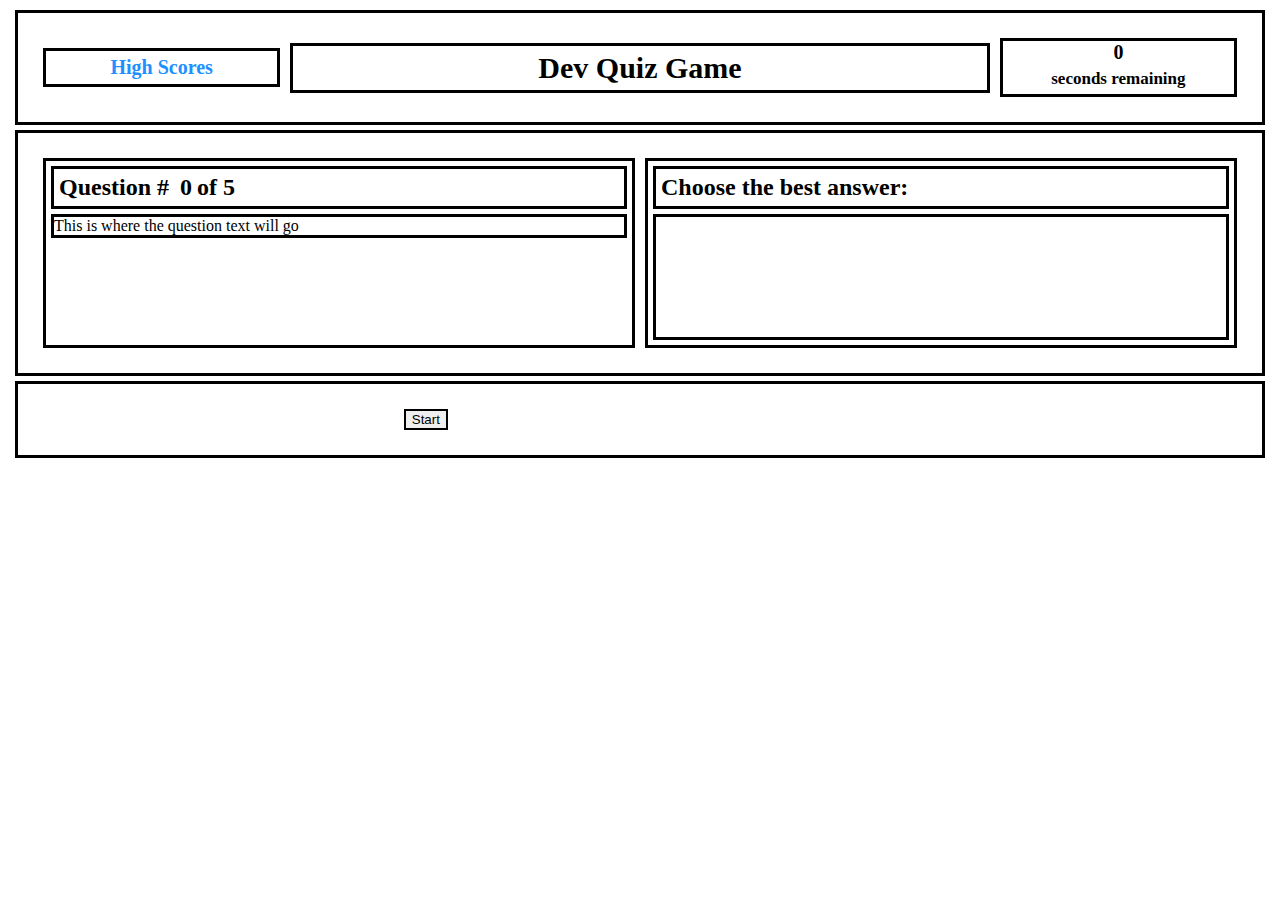
==== index.html @ 0e0bfa5e "question cycling" ====
<!DOCTYPE html>
<html lang="en">
<head>
    <meta charset="UTF-8">
    <meta http-equiv="X-UA-Compatible" content="IE=edge">
    <meta name="viewport" content="width=device-width, initial-scale=1.0">
    <title>Document</title>
    <link rel="stylesheet" href="./assets/style.css">
</head>
<body>
    <header>
        <div class="highscores"><h1><a href="./highscores.html">High Scores</a></h2></div>
        <div class="title"><h1>Dev Quiz Game</h1></div>
        <div class="timer"><span class="sec">0</span><h1>seconds remaining</h2></div>
    </header>
    <main>
        <div class="questions">
            <div class="qHead">
                <h2>Question # <span class="qNum">0</span>of 5</h2>
            </div>
            <div class="qText"></div>
        </div>
        <div class="answers">
            <div class="aHead"><h2>Choose the best answer:</h2></div>
            <div class="aText">
                <ul id="ul"></ul>
                <li id="li1"></li>
                <li id="li2"></li>
                <li id="li3"></li>
                <li id="li4"></li>
                <li id="li5"></li>
            </div>
        </div>
    </main>
    <footer>
        <button class="start">Start</div>
        <button class="submit">Submit</div>
    </footer>
    <script src="./assets/script.js"></script>
</body>
</html>
---- assets/style.css ----
* {
    margin: 5px;
}

header {
    border-style: solid;
    padding: 20px;
    display: flex;
    flex-direction: row;
    justify-content: space-evenly;
}

.title {
    text-align: center;
    flex-basis: 60%;
    align-self: center;
    border-style: solid;
    font-size: 15px;
}

.highscores {
    flex-basis: 20%;
    border-style: solid;
    align-self: center;
    font-size: 10px;
    text-align: center;
}

.timer {
    /* display: flex; */
    flex-direction: column;
    border-style: solid;
    flex-basis: 20%;
    text-align: center;
    align-self: center;
}

.sec {
    font-size: 20px;
    font-weight: bold;
}

.timer h1 {
    font-size: 17px;
}

main {
    border-style: solid;
    padding: 20px;
    display: flex;
    flex-direction: row;
    justify-content: space-evenly;

}

.questions {
    border-style: solid;
    flex-basis: 50%;
}

.qHead {
    border-style: solid;
}

/* .qNum {
    border-style: solid;
} */

.qText {
    border-style: solid;
}

.answers {
    border-style: solid;
    flex-basis: 50%;
}

.aHead {
    border-style: solid;
}

.aText {
    border-style: solid;
}

footer {
    border-style: solid;
    padding: 20px;
    display: flex;
    flex-direction: row;
    justify-content: space-evenly;

}

.start {
    border-style: solid;
}

.submit {
    border-style: solid;

    
}

.hBody {
    border-style: solid;
    padding: 20px;
    display: flex;
    flex-direction: column;
    justify-content: space-evenly;
}

.hTitle {
    border-style: solid;
}

.topScores {
    border-style: solid;
}

.return {
    border-style: solid;
}

a {
    text-decoration: none;
    color:dodgerblue;
}

a:visited {
    text-decoration: none;
    color:dodgerblue;
}
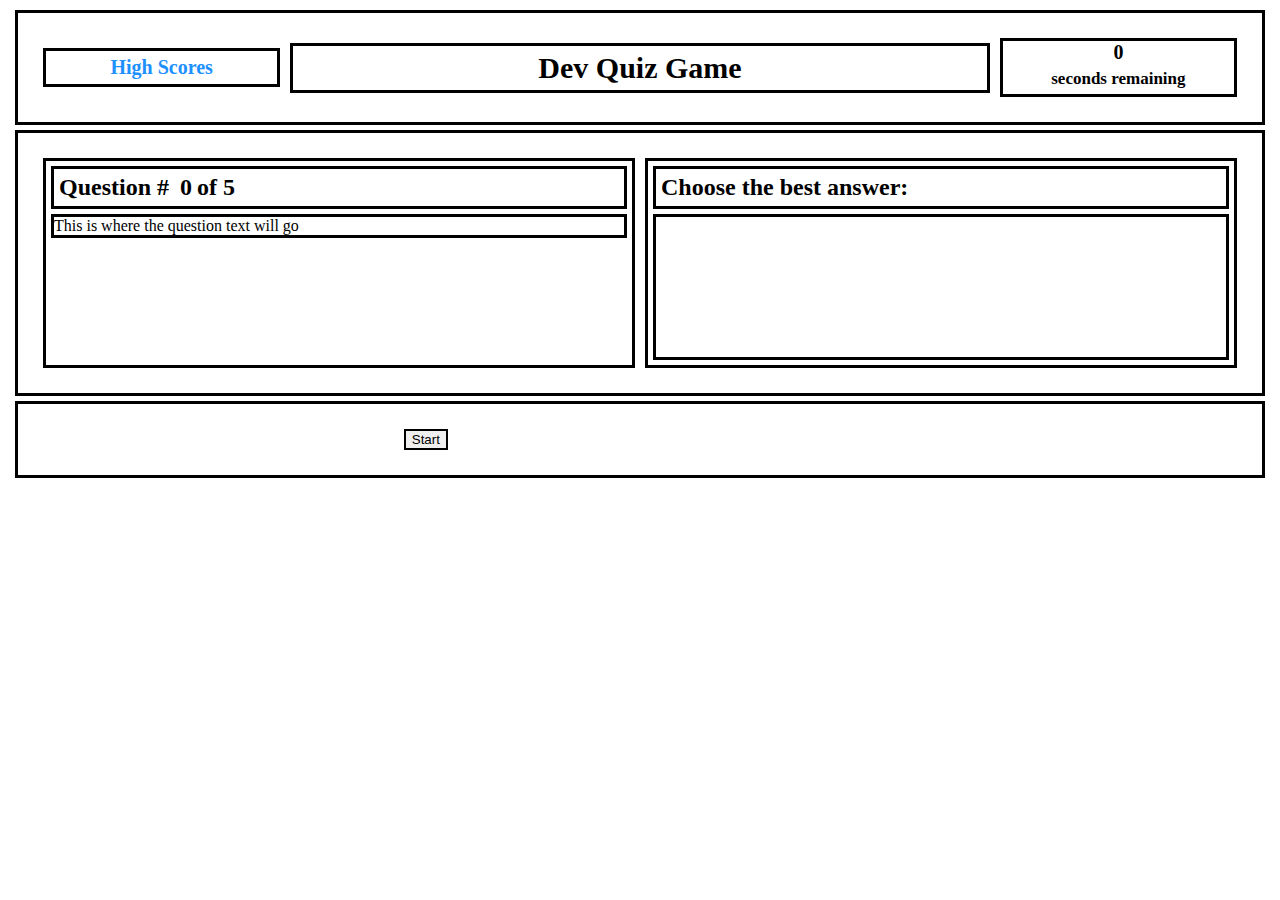
==== commit 7106f97a: "got quiz to restart after final answer" ====
--- a/index.html
+++ b/index.html
@@ -24,17 +24,17 @@
             <div class="aHead"><h2>Choose the best answer:</h2></div>
             <div class="aText">
                 <ul id="ul"></ul>
-                <li id="li1"></li>
-                <li id="li2"></li>
-                <li id="li3"></li>
-                <li id="li4"></li>
-                <li id="li5"></li>
+                <li><button id="li1"></button></li>
+                <li><button id="li2"></button></li>
+                <li><button id="li3"></button></li>
+                <li><button id="li4"></button></li>
+                <li><button id="li5"></button></li>
             </div>
         </div>
     </main>
     <footer>
-        <button class="start">Start</div>
-        <button class="submit">Submit</div>
+        <button class="start">Start</button>
+        <button class="submit">Submit</button>
     </footer>
     <script src="./assets/script.js"></script>
 </body>
--- a/assets/style.css
+++ b/assets/style.css
@@ -83,6 +83,10 @@
     border-style: solid;
 }
 
+li {
+    list-style: none;
+}
+
 footer {
     border-style: solid;
     padding: 20px;
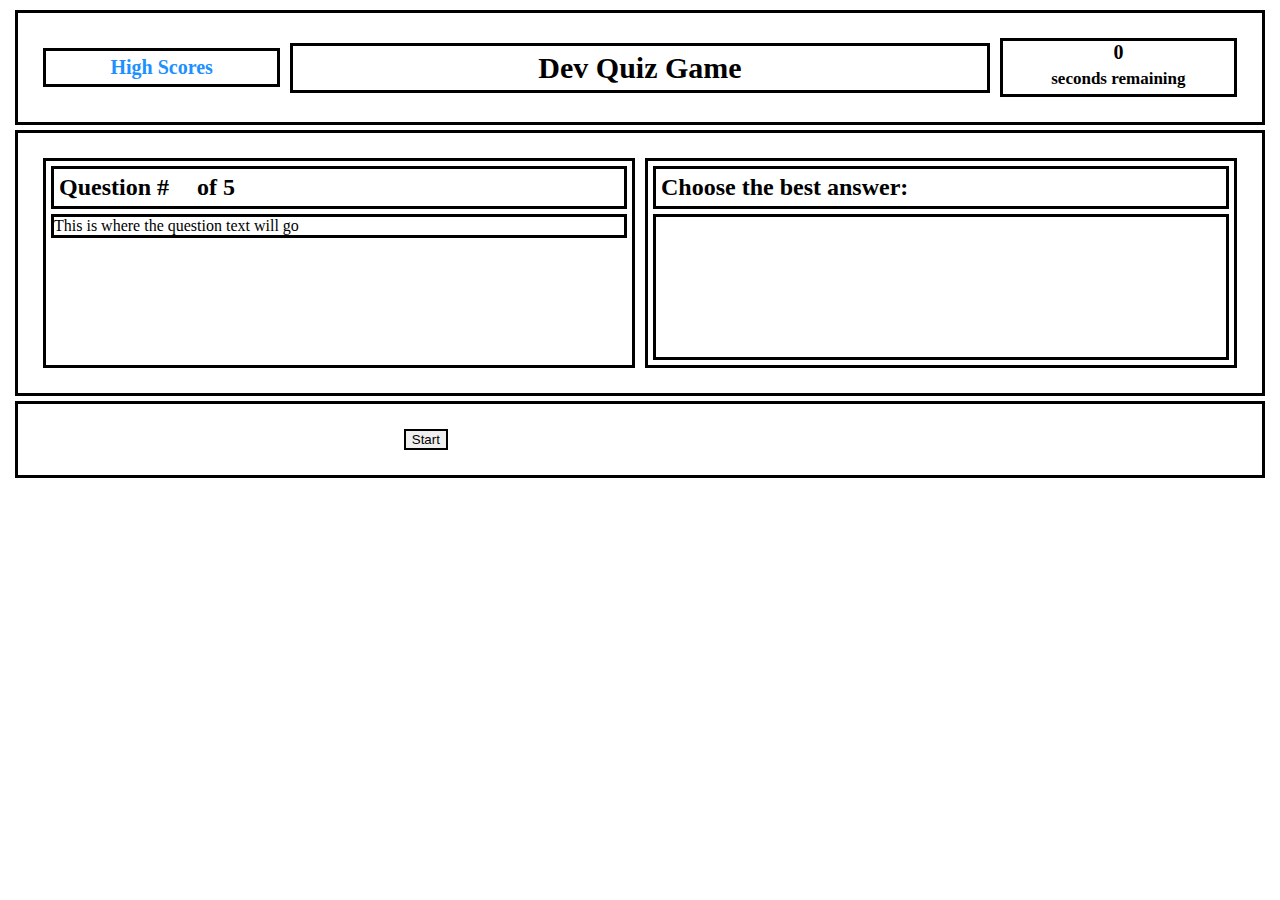
==== commit 742d67db: "per question scoring added" ====
--- a/index.html
+++ b/index.html
@@ -24,11 +24,11 @@
             <div class="aHead"><h2>Choose the best answer:</h2></div>
             <div class="aText">
                 <ul id="ul"></ul>
-                <li><button id="li1"></button></li>
-                <li><button id="li2"></button></li>
-                <li><button id="li3"></button></li>
-                <li><button id="li4"></button></li>
-                <li><button id="li5"></button></li>
+                <li><button id="li1" class="btn"></button></li>
+                <li><button id="li2" class="btn"></button></li>
+                <li><button id="li3" class="btn"></button></li>
+                <li><button id="li4" class="btn"></button></li>
+                <li><button id="li5" class="btn"></button></li>
             </div>
         </div>
     </main>
--- a/assets/style.css
+++ b/assets/style.css
@@ -87,6 +87,14 @@
     list-style: none;
 }
 
+.btn {
+    border-radius: 8px;
+}
+
+.btn:focus {
+    background-color:blueviolet;
+}
+
 footer {
     border-style: solid;
     padding: 20px;
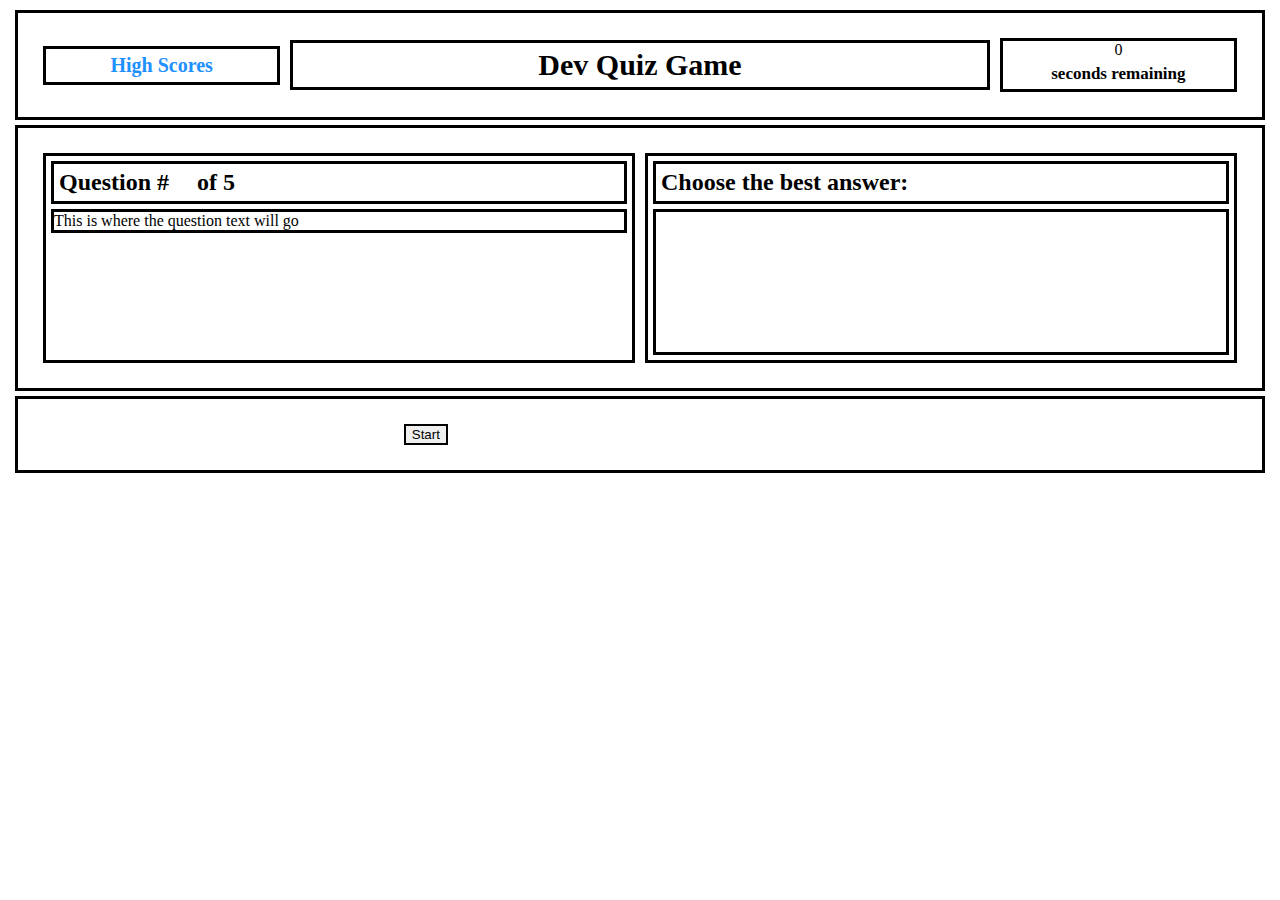
==== commit 6a70459d: "battery dying" ====
--- a/index.html
+++ b/index.html
@@ -11,7 +11,7 @@
     <header>
         <div class="highscores"><h1><a href="./highscores.html">High Scores</a></h2></div>
         <div class="title"><h1>Dev Quiz Game</h1></div>
-        <div class="timer"><span class="sec">0</span><h1>seconds remaining</h2></div>
+        <div class="timer"><span id="sec">0</span><h1>seconds remaining</h2></div>
     </header>
     <main>
         <div class="questions">
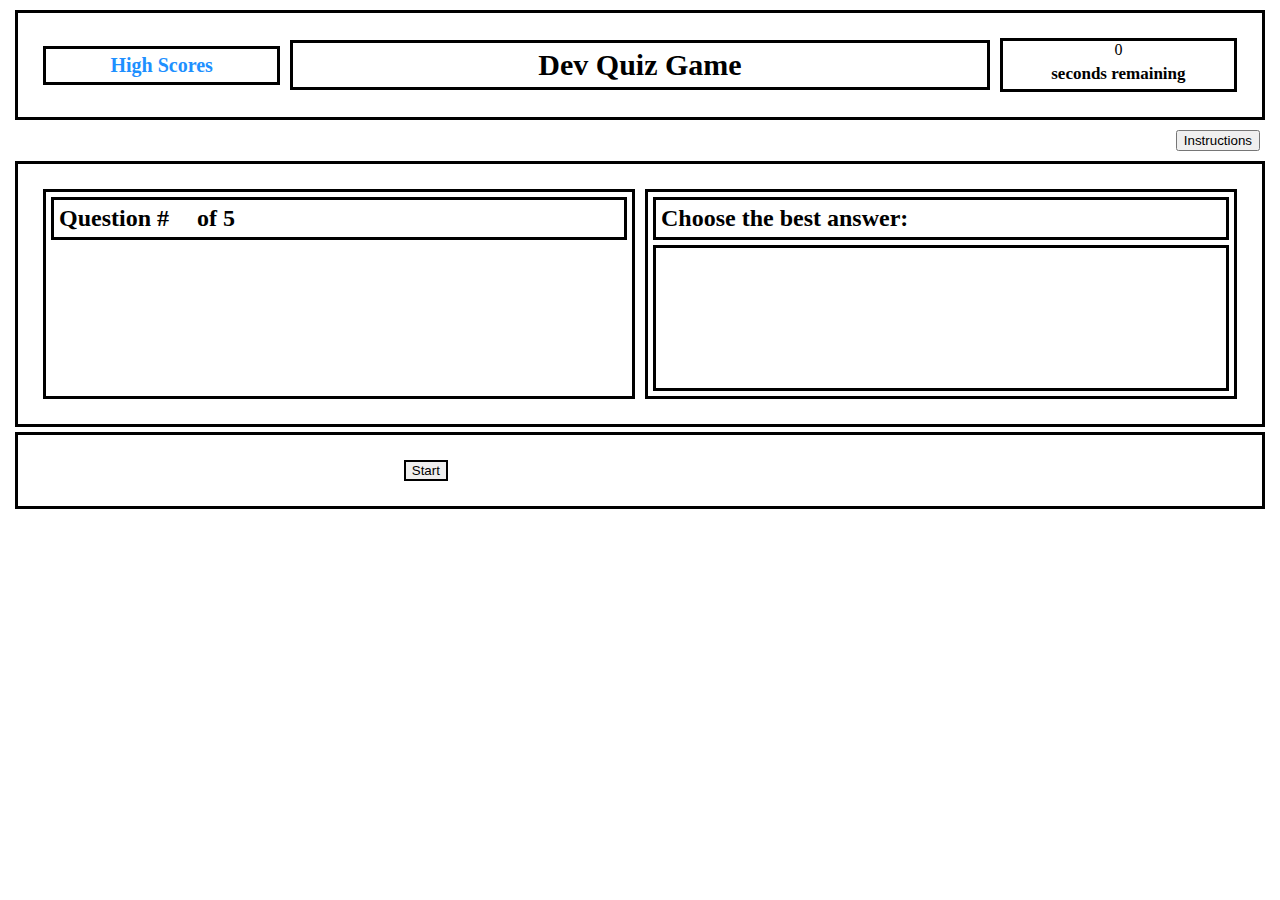
==== commit 33e00741: "everything functional" ====
--- a/index.html
+++ b/index.html
@@ -13,6 +13,7 @@
         <div class="title"><h1>Dev Quiz Game</h1></div>
         <div class="timer"><span id="sec">0</span><h1>seconds remaining</h2></div>
     </header>
+    <aside><button id="instructions">Instructions</button></aside>
     <main>
         <div class="questions">
             <div class="qHead">
--- a/assets/style.css
+++ b/assets/style.css
@@ -42,6 +42,12 @@
 
 .timer h1 {
     font-size: 17px;
+}
+
+aside {
+    display: flex;
+    flex-direction: row-reverse;
+
 }
 
 main {
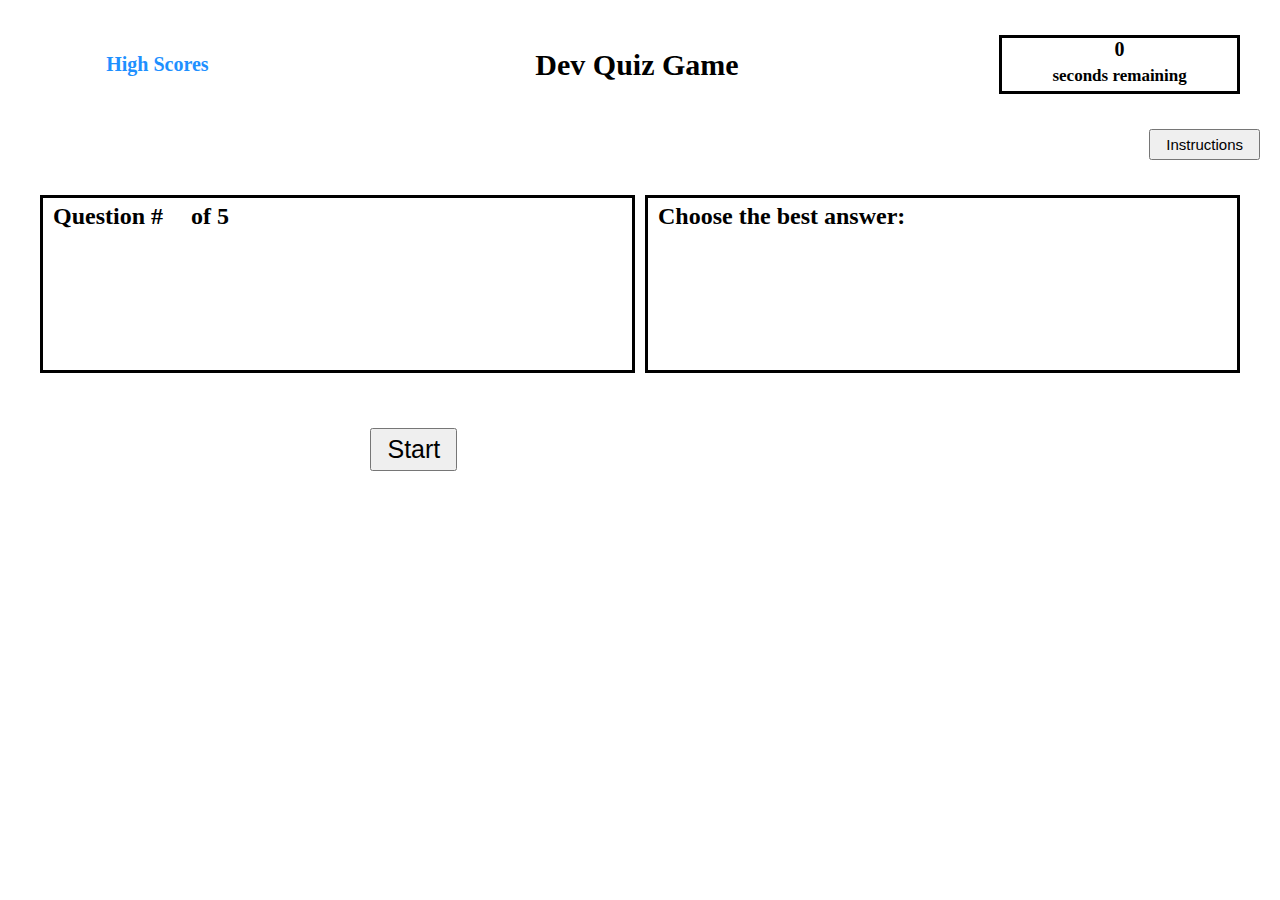
==== commit be584378: "added notes, edited README, and finalized some styling.  Ready for deploy" ====
--- a/index.html
+++ b/index.html
@@ -13,18 +13,22 @@
         <div class="title"><h1>Dev Quiz Game</h1></div>
         <div class="timer"><span id="sec">0</span><h1>seconds remaining</h2></div>
     </header>
+    <!-- instruction button popup -->
     <aside><button id="instructions">Instructions</button></aside>
     <main>
+        <!-- container for all questions -->
         <div class="questions">
             <div class="qHead">
                 <h2>Question # <span class="qNum">0</span>of 5</h2>
             </div>
             <div class="qText"></div>
         </div>
+        <!-- container for all answers -->
         <div class="answers">
             <div class="aHead"><h2>Choose the best answer:</h2></div>
             <div class="aText">
                 <ul id="ul"></ul>
+                <!-- sets each list item as a separate answer for scoring -->
                 <li><button id="li1" class="btn"></button></li>
                 <li><button id="li2" class="btn"></button></li>
                 <li><button id="li3" class="btn"></button></li>
@@ -34,6 +38,7 @@
         </div>
     </main>
     <footer>
+        <!-- buttons for beginning quiz and submitting answers -->
         <button class="start">Start</button>
         <button class="submit">Submit</button>
     </footer>
--- a/assets/style.css
+++ b/assets/style.css
@@ -3,31 +3,30 @@
 }
 
 header {
-    border-style: solid;
     padding: 20px;
     display: flex;
     flex-direction: row;
     justify-content: space-evenly;
 }
 
+/* main page title */
 .title {
     text-align: center;
     flex-basis: 60%;
     align-self: center;
-    border-style: solid;
     font-size: 15px;
 }
 
+/* link to highscores page */
 .highscores {
     flex-basis: 20%;
-    border-style: solid;
     align-self: center;
     font-size: 10px;
     text-align: center;
 }
 
+/* timer in main page header */
 .timer {
-    /* display: flex; */
     flex-direction: column;
     border-style: solid;
     flex-basis: 20%;
@@ -35,23 +34,25 @@
     align-self: center;
 }
 
-.sec {
+/* sec span in main page timer header */
+#sec {
     font-size: 20px;
-    font-weight: bold;
+    font-weight: bolder;
 }
 
 .timer h1 {
     font-size: 17px;
 }
 
+/* instructions and reset score buttons */
 aside {
     display: flex;
     flex-direction: row-reverse;
 
 }
 
+/* all html mains */
 main {
-    border-style: solid;
     padding: 20px;
     display: flex;
     flex-direction: row;
@@ -64,16 +65,8 @@
     flex-basis: 50%;
 }
 
-.qHead {
-    border-style: solid;
-}
-
-/* .qNum {
-    border-style: solid;
-} */
-
 .qText {
-    border-style: solid;
+    font-size: 20px;
 }
 
 .answers {
@@ -81,70 +74,76 @@
     flex-basis: 50%;
 }
 
-.aHead {
-    border-style: solid;
-}
-
-.aText {
-    border-style: solid;
-}
-
-li {
+/* removes bullets for answer buttons only */
+.aText li {
     list-style: none;
 }
 
+/* only targets answer buttons */
 .btn {
     border-radius: 8px;
+    font-size: 20px;
 }
 
+/* highlight to show selected answer */
 .btn:focus {
-    background-color:blueviolet;
+    background-color:lightblue;
 }
 
 footer {
-    border-style: solid;
     padding: 20px;
     display: flex;
     flex-direction: row;
     justify-content: space-evenly;
-
 }
 
-.start {
-    border-style: solid;
+/* button styling */
+.start, .submit {
+    font-size: 25px;
+    padding: 5px;
+    padding-left: 15px;
+    padding-right: 15px;
 }
 
-.submit {
-    border-style: solid;
-
-    
+/* button styling */
+#instructions {
+    font-size: 15px;
+    padding: 5px;
+    padding-left: 15px;
+    padding-right: 15px;
 }
 
+/* highscore html body */
 .hBody {
-    border-style: solid;
     padding: 20px;
     display: flex;
     flex-direction: column;
     justify-content: space-evenly;
 }
 
-.hTitle {
-    border-style: solid;
-}
-
+/* adds box around top scores in highscores html */
 .topScores {
     border-style: solid;
 }
 
-.return {
-    border-style: solid;
+/* top 5 header on highscores html */
+#rankHeader {
+    font-weight: bold;
+    font-size: 25px;
 }
 
+.rank {
+    font-size: 20px;
+    font-style: italic;
+}
+
+/* html page switch links */
 a {
     text-decoration: none;
     color:dodgerblue;
 }
 
+/* html page switch links */
 a:visited {
     text-decoration: none;
     color:dodgerblue;
